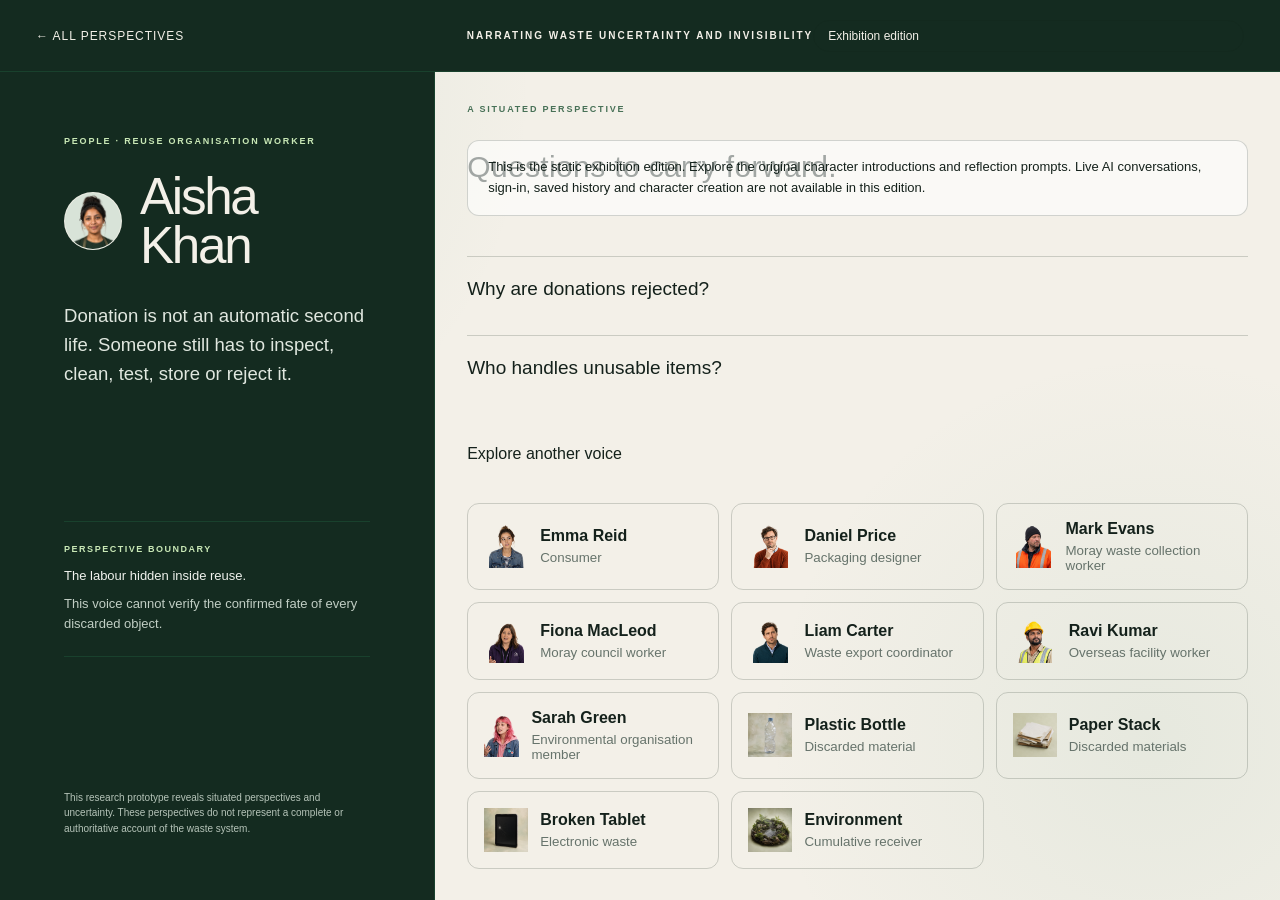
==== aisha.html @ 0b01883f "Publish static exhibition with twelve character perspectives" ====
<!doctype html><html lang="en"><head><meta charset="utf-8"><meta name="viewport" content="width=device-width,initial-scale=1"><title>Aisha Khan · Narrating Waste</title><meta name="description" content="An interaction design research project exploring hidden labour, uncertainty and responsibility in waste systems. Static exhibition edition."><link rel="icon" href="favicon.svg"><link rel="stylesheet" href="styles.css"><script src="site.js" defer></script></head><body><main class="conversation-page"><header class="conversation-nav"><a class="conversation-back" href="index.html#voices">← All perspectives</a><a class="conversation-project" href="index.html">Narrating Waste Uncertainty and Invisibility</a><span class="display-badge">Exhibition edition</span></header><div class="conversation-shell"><aside class="perspective-panel"><div><p class="conversation-kicker">People · Reuse organisation worker</p><div class="perspective-title"><span class="avatar avatar-person conversation-avatar"><img src="aisha.png" alt=""></span><h1>Aisha Khan</h1></div><p class="perspective-intro">Donation is not an automatic second life. Someone still has to inspect, clean, test, store or reject it.</p></div><div class="perspective-boundary"><span>Perspective boundary</span><p>The labour hidden inside reuse.</p><p>This voice cannot verify the confirmed fate of every discarded object.</p></div><p class="prototype-note">This research prototype reveals situated perspectives and uncertainty. These perspectives do not represent a complete or authoritative account of the waste system.</p></aside><section class="chat-workspace static-reflections" aria-labelledby="reflection-title"><p class="conversation-kicker">A situated perspective</p><h2 id="reflection-title">Questions to carry forward.</h2><p class="display-note">This is the static exhibition edition. Explore the original character introductions and reflection prompts. Live AI conversations, sign-in, saved history and character creation are not available in this edition.</p><ul class="reflection-list"><li>Why are donations rejected?</li><li>Who handles unusable items?</li></ul><h3>Explore another voice</h3><div class="static-perspectives"><a href="emma.html"><img src="emma.png" alt=""><span><strong>Emma Reid</strong><small>Consumer</small></span></a><a href="daniel.html"><img src="daniel.png" alt=""><span><strong>Daniel Price</strong><small>Packaging designer</small></span></a><a href="mark.html"><img src="mark.png" alt=""><span><strong>Mark Evans</strong><small>Moray waste collection worker</small></span></a><a href="fiona.html"><img src="fiona.png" alt=""><span><strong>Fiona MacLeod</strong><small>Moray council worker</small></span></a><a href="liam.html"><img src="liam.png" alt=""><span><strong>Liam Carter</strong><small>Waste export coordinator</small></span></a><a href="ravi.html"><img src="ravi.png" alt=""><span><strong>Ravi Kumar</strong><small>Overseas facility worker</small></span></a><a href="sarah.html"><img src="sarah.png" alt=""><span><strong>Sarah Green</strong><small>Environmental organisation member</small></span></a><a href="bottle.html"><img src="bottle.png" alt=""><span><strong>Plastic Bottle</strong><small>Discarded material</small></span></a><a href="paper.html"><img src="paper.png" alt=""><span><strong>Paper Stack</strong><small>Discarded materials</small></span></a><a href="tablet.html"><img src="tablet.png" alt=""><span><strong>Broken Tablet</strong><small>Electronic waste</small></span></a><a href="environment.html"><img src="environment.png" alt=""><span><strong>Environment</strong><small>Cumulative receiver</small></span></a></div></section></div></main></body></html>
---- styles.css ----
*{box-sizing:border-box}body,h1,h2,h3,p{margin:0}a{color:inherit;text-decoration:none}button{font:inherit}img{max-width:100%;display:block}button{cursor:pointer}h1,h2,h3{font-size:inherit;font-weight:inherit}


:root {
  --canvas: #f3f0e8;
  --ink: #14211b;
  --green: #75a88b;
  --muted: #66736b;
  --line: rgba(20, 33, 27, 0.18);
}

* { box-sizing: border-box; }

html { scroll-behavior: smooth; }

body {
  margin: 0;
  background: var(--canvas);
  color: var(--ink);
  font-family: Arial, Helvetica, sans-serif;
  -webkit-font-smoothing: antialiased;
}

button, input { font: inherit; }
button, a { -webkit-tap-highlight-color: transparent; }

.hero {
  min-height: 100svh;
  position: relative;
  overflow: hidden;
  padding: 42px 48px;
  isolation: isolate;
}

.hero-art {
  position: absolute;
  inset: 0;
  z-index: -3;
  width: 100%;
  height: 100%;
  object-fit: cover;
  object-position: center right;
  animation: art-in 1.1s cubic-bezier(.22,1,.36,1) both;
}

.hero-art-motion {
  position: absolute;
  inset: -8%;
  z-index: -2;
  display: block;
  background:
    radial-gradient(ellipse at 72% 42%, rgba(255,255,255,.34) 0%, rgba(221,239,226,.14) 13%, transparent 34%),
    linear-gradient(112deg, transparent 43%, rgba(255,255,255,.2) 51%, rgba(100,151,119,.12) 57%, transparent 67%);
  mask-image: linear-gradient(90deg, transparent 0%, transparent 42%, rgba(0,0,0,.16) 51%, #000 64%);
  -webkit-mask-image: linear-gradient(90deg, transparent 0%, transparent 42%, rgba(0,0,0,.16) 51%, #000 64%);
  mix-blend-mode: soft-light;
  opacity: .48;
  filter: blur(7px);
  transform-origin: 78% 52%;
  will-change: transform, opacity;
  animation: refracted-light 10s cubic-bezier(.45,.05,.55,.95) infinite alternate;
}

.hero::after {
  content: "";
  position: absolute;
  inset: 0;
  z-index: -1;
  background: linear-gradient(90deg, rgba(243,240,232,.98) 0%, rgba(243,240,232,.82) 38%, rgba(243,240,232,.05) 66%);
}

.site-header {
  display: flex;
  justify-content: space-between;
  align-items: flex-start;
  font-size: 11px;
  line-height: 1.3;
  font-weight: 700;
  letter-spacing: .24em;
  text-transform: uppercase;
}

.site-header a { color: inherit; text-decoration: none; }
.site-header span { text-align: right; }

.account-button {
  min-height: 40px;
  display: inline-flex;
  align-items: center;
  justify-content: center;
  gap: 10px;
  margin: -10px -12px 0 0;
  padding: 10px 12px;
  border: 1px solid rgba(20, 33, 27, .28);
  border-radius: 100px;
  background: rgba(243, 240, 232, .5);
  color: var(--ink);
  font-size: 10px;
  font-weight: 700;
  letter-spacing: .18em;
  text-transform: uppercase;
  text-decoration: none;
  cursor: pointer;
  backdrop-filter: blur(10px);
  transition: background .2s, color .2s, border-color .2s;
}

.account-button:hover,
.account-button:focus-visible {
  border-color: var(--ink);
  background: var(--ink);
  color: #f3f0e8;
  outline: none;
}

.account-signed-in {
  display: inline-flex;
  align-items: center;
  gap: 10px;
  margin-top: -4px;
  color: var(--ink);
  text-decoration: none;
}

.account-name {
  font-size: 11px;
  font-weight: 700;
  letter-spacing: .14em;
  text-transform: none;
  transition: color .2s;
}

.account-avatar {
  width: 30px;
  height: 30px;
  position: relative;
  display: block;
  border-radius: 50%;
  background: var(--ink);
  transition: background .2s, transform .2s;
}

.user-avatar {
  display: block;
  flex: 0 0 auto;
  overflow: hidden;
  border-radius: 50%;
}

.user-avatar img {
  width: 100%;
  height: 100%;
  display: block;
  border-radius: inherit;
  object-fit: cover;
  object-position: center;
}

.account-avatar.is-default::before {
  content: "";
  width: 7px;
  height: 7px;
  position: absolute;
  top: 6px;
  left: 50%;
  border-radius: 50%;
  background: #eef2eb;
  transform: translateX(-50%);
}

.account-avatar.is-default::after {
  content: "";
  width: 14px;
  height: 8px;
  position: absolute;
  bottom: 6px;
  left: 50%;
  border-radius: 8px 8px 5px 5px;
  background: #eef2eb;
  transform: translateX(-50%);
}

.account-signed-in:hover .account-name,
.account-signed-in:focus-visible .account-name { color: #2d4a3d; }

.account-signed-in:hover .account-avatar {
  background: #b9ef91;
  transform: translateY(-1px);
}

.account-signed-in:hover .account-avatar.is-default::before,
.account-signed-in:hover .account-avatar.is-default::after { background: var(--ink); }

.account-signed-in:focus-visible {
  border-radius: 2px;
  outline: 2px solid var(--green);
  outline-offset: 4px;
}

.hero-content {
  width: min(720px, 62vw);
  padding: clamp(64px, 9vh, 100px) 0 110px 28px;
}

.eyebrow {
  margin: 0 0 24px;
  color: var(--muted);
  font-size: 11px;
  font-weight: 700;
  letter-spacing: .2em;
  text-transform: uppercase;
}

h1 {
  margin: 0;
  font-size: clamp(56px, 6.5vw, 92px);
  line-height: 1.02;
  letter-spacing: .012em;
  font-weight: 500;
  animation: rise .75s .08s cubic-bezier(.22,1,.36,1) both;
}

.hero-statement {
  max-width: none;
  margin: clamp(42px, 5.5vh, 58px) 0 0;
  font-size: clamp(22px, 2vw, 28px);
  line-height: 1.22;
  font-weight: 500;
  white-space: nowrap;
  animation: rise .7s .16s both;
}

.hero-copy {
  max-width: none;
  margin: clamp(30px, 4vh, 40px) 0 0;
  color: #536058;
  font-size: 17px;
  line-height: 1.55;
  animation: rise .7s .22s both;
}

.hero-copy span {
  display: block;
  white-space: nowrap;
}

.primary-action {
  display: inline-flex;
  align-items: center;
  justify-content: space-between;
  gap: 36px;
  min-width: 215px;
  margin-top: 36px;
  padding: 17px 20px;
  border-radius: 4px;
  background: var(--ink);
  color: #f6f4ed;
  font-size: 16px;
  text-decoration: none;
  transition: transform .25s, background .25s, box-shadow .25s;
  animation: rise .7s .28s both;
}

.primary-action:hover { background: #2d4a3d; transform: translateY(-2px); box-shadow: 0 8px 22px rgba(20,33,27,.14); }
.primary-action:focus-visible { outline: 2px solid var(--green); outline-offset: 3px; }
.primary-action span { transition: transform .25s; }
.primary-action:hover span { transform: translateY(3px); }

.scroll-cue {
  position: absolute;
  left: 48px;
  bottom: 34px;
  display: flex;
  align-items: center;
  gap: 22px;
  color: var(--ink);
  font-size: 10px;
  font-weight: 700;
  letter-spacing: .24em;
  text-decoration: none;
  text-transform: uppercase;
}

.scroll-cue span { width: 1px; height: 44px; background: #748f7d; }

.voices {
  background: #12291e;
  color: #eef2eb;
}

.voice-scene {
  min-height: 108svh;
  position: relative;
  overflow: hidden;
  isolation: isolate;
  padding: 34px 48px 40px;
  border-bottom: 1px solid rgba(238,242,235,.12);
}

.voice-scene--non-human {
  background:
    radial-gradient(circle at 24% 48%, rgba(91,136,105,.13), transparent 30%),
    radial-gradient(circle at 79% 30%, rgba(167,205,137,.08), transparent 28%),
    #142b20;
}

.voice-scene--human {
  min-height: 118svh;
  background:
    linear-gradient(100deg, rgba(185,239,145,.045), transparent 33%, rgba(185,239,145,.025) 72%, transparent),
    #12281d;
}

h2 {
  margin: 0;
  max-width: 850px;
  font-size: clamp(44px, 5.8vw, 82px);
  line-height: 1;
  letter-spacing: .012em;
  font-weight: 400;
}

.voice-scene-label {
  position: sticky;
  top: 26px;
  z-index: 30;
  width: max-content;
  pointer-events: none;
}

.voice-scene-label > span {
  display: block;
  margin-bottom: 7px;
  color: #81988a;
  font-size: 9px;
  font-weight: 700;
  letter-spacing: .2em;
  text-transform: uppercase;
}

.voice-scene-label h2 {
  color: #dbe5dc;
  font-size: clamp(18px, 1.55vw, 23px);
  line-height: 1.1;
  letter-spacing: .035em;
}

.scene-instruction {
  position: absolute;
  top: 42px;
  right: 48px;
  z-index: 4;
  max-width: 330px;
  margin: 0;
  color: #7e9485;
  font-size: 11px;
  line-height: 1.45;
  letter-spacing: .05em;
  text-align: right;
}

.voice-field {
  position: absolute;
  inset: 104px 42px 72px;
}

.field-orbit,
.system-thread {
  position: absolute;
  display: block;
  pointer-events: none;
  opacity: .6;
}

.field-orbit {
  border: 1px solid rgba(167,205,137,.08);
  border-radius: 50%;
}

.field-orbit--one { width: 54vw; height: 54vw; left: 18%; top: -20%; }
.field-orbit--two { width: 34vw; height: 34vw; right: -5%; bottom: -20%; }

.floating-voice {
  --node-scale: 1;
  position: absolute;
  z-index: 5;
  display: block;
  color: inherit;
  text-decoration: none;
  opacity: 0;
  transform: translate(calc(-50% + var(--entry-x, 0px)), calc(-50% + var(--entry-y, 22px))) scale(calc(var(--node-scale) * .92));
  transition: opacity .75s ease, transform .85s cubic-bezier(.2,.75,.25,1), filter .3s ease;
}

.scene-visible .floating-voice {
  opacity: 1;
  transform: translate(-50%, -50%) scale(var(--node-scale));
}

.floating-voice:hover,
.floating-voice:focus-visible {
  z-index: 24;
  outline: none;
  transform: translate(-50%, -50%) scale(calc(var(--node-scale) * 1.055));
}

.voice-field:has(.floating-voice:hover) .floating-voice:not(:hover),
.voice-field:has(.floating-voice:focus-visible) .floating-voice:not(:focus-visible) {
  opacity: .24;
  filter: grayscale(.35);
}

.voice-portrait {
  width: 100%;
  height: 100%;
  display: grid;
  place-items: center;
  animation: gentle-float 6.8s ease-in-out var(--float-delay, 0s) infinite alternate;
  filter: drop-shadow(0 18px 22px rgba(0,0,0,.2));
  transform-origin: center;
}

.floating-voice:hover .voice-portrait,
.floating-voice:focus-visible .voice-portrait { animation-play-state: paused; }

.voice-portrait img {
  width: 100%;
  height: 100%;
  display: block;
  object-fit: contain;
}

.floating-voice--non-human .voice-portrait {
  overflow: hidden;
  border: 1px solid rgba(217, 232, 218, .32);
  border-radius: 50%;
  background: #dfe1d3;
  box-shadow: 0 20px 42px rgba(0, 0, 0, .25), inset 0 0 0 1px rgba(255, 255, 255, .08);
  filter: none;
}

.floating-voice--non-human .voice-portrait img { object-fit: cover; }

.voice-placeholder {
  width: 84px;
  height: 84px;
  display: grid;
  place-items: center;
  border: 1px dashed rgba(185,239,145,.45);
  border-radius: 50%;
  color: #b9ef91;
  font-size: 38px;
}

.voice-detail {
  position: absolute;
  left: 58%;
  top: calc(100% - 12px);
  z-index: 3;
  width: min(310px, 29vw);
  padding: 17px 18px 16px;
  background: linear-gradient(135deg, rgba(12,29,20,.94), rgba(23,49,34,.86));
  box-shadow: 0 18px 45px rgba(0,0,0,.22);
  backdrop-filter: blur(12px);
  opacity: 0;
  visibility: hidden;
  transform: translateY(8px);
  transition: opacity .22s ease, transform .22s ease, visibility .22s;
  pointer-events: none;
}

.floating-voice:hover .voice-detail,
.floating-voice:focus-visible .voice-detail {
  opacity: 1;
  visibility: visible;
  transform: none;
}

.voice-role {
  display: block;
  margin-bottom: 7px;
  color: #8ca091;
  font-size: 8px;
  font-weight: 700;
  letter-spacing: .14em;
  text-transform: uppercase;
}

.voice-detail strong {
  display: block;
  color: #eff4ed;
  font-size: 20px;
  font-weight: 450;
  letter-spacing: -.015em;
}

.voice-intro {
  display: block;
  margin-top: 10px;
  color: #b8c5bb;
  font-size: 12px;
  line-height: 1.5;
}

.voice-avatar-note {
  display: block;
  margin-top: 8px;
  color: #9caf9f;
  font-size: 8px;
  letter-spacing: .1em;
  text-transform: uppercase;
}

.voice-action {
  display: flex;
  justify-content: space-between;
  gap: 14px;
  margin-top: 14px;
  padding-top: 11px;
  border-top: 1px solid rgba(238,242,235,.14);
  color: #dfffc8;
  font-size: 10px;
  letter-spacing: .035em;
}

.voice-action b { font-weight: 400; }

.floating-voice--non-human { --entry-y: 34px; }
.voice-bottle { left: 16%; top: 39%; width: 190px; height: 190px; --node-scale: 1.03; }
.voice-paper { left: 43%; top: 27%; width: 210px; height: 210px; --node-scale: 1.04; }
.voice-tablet { left: 67%; top: 61%; width: 200px; height: 200px; }
.voice-environment { left: 84%; top: 28%; width: 230px; height: 230px; --node-scale: 1.04; }
.voice-environment .voice-detail,
.voice-ravi .voice-detail,
.voice-sarah .voice-detail { left: auto; right: 62%; }

.floating-voice--custom {
  left: var(--custom-x);
  top: var(--custom-y);
  width: 138px;
  height: 138px;
  --node-scale: var(--custom-scale, .85);
}

.floating-voice--custom .voice-portrait {
  overflow: hidden;
  border-radius: 50%;
}

.floating-voice--custom .voice-portrait img { object-fit: cover; }

.create-voice-orbit {
  position: absolute;
  left: 29%;
  top: 72%;
  z-index: 6;
  width: 146px;
  height: 146px;
  display: flex;
  flex-direction: column;
  align-items: center;
  justify-content: center;
  gap: 12px;
  padding: 14px;
  border: 1px dashed rgba(185,239,145,.48);
  border-radius: 50%;
  background: rgba(18,43,31,.42);
  color: #c9dbc9;
  font: inherit;
  cursor: pointer;
  transform: translate(-50%, -50%);
  transition: background .25s ease, border-color .25s ease, color .25s ease, transform .25s ease;
  animation: create-breathe 3.6s ease-in-out infinite;
}

.create-voice-orbit:hover,
.create-voice-orbit:focus-visible {
  border-color: #b9ef91;
  background: rgba(185,239,145,.12);
  color: #efffe4;
  outline: none;
  transform: translate(-50%, -50%) scale(1.04);
}

.create-voice-plus { font-size: 36px; font-weight: 250; line-height: .7; }
.create-voice-orbit span:last-child { max-width: 85px; font-size: 10px; line-height: 1.35; letter-spacing: .06em; text-align: center; }

.scene-next {
  position: absolute;
  right: 48px;
  bottom: 32px;
  z-index: 12;
  display: flex;
  align-items: center;
  gap: 18px;
  color: #8ea394;
  font-size: 9px;
  letter-spacing: .13em;
  text-decoration: none;
  text-transform: uppercase;
}

.scene-next span { color: #b9ef91; font-size: 16px; }

.system-range {
  position: absolute;
  left: 48px;
  right: 48px;
  bottom: 30px;
  z-index: 2;
  display: grid;
  grid-template-columns: repeat(3, 1fr);
  color: #6f8376;
  font-size: 8px;
  letter-spacing: .15em;
  text-transform: uppercase;
}

.system-range span:nth-child(2) { text-align: center; }
.system-range span:last-child { text-align: right; }

.system-thread {
  height: 1px;
  transform-origin: left center;
  background: linear-gradient(90deg, transparent, rgba(185,239,145,.15), rgba(185,239,145,.03));
}

.system-thread--one { left: 8%; top: 49%; width: 82%; transform: rotate(7deg); }
.system-thread--two { left: 18%; top: 70%; width: 71%; transform: rotate(-18deg); opacity: .34; }

.floating-voice--human { --entry-x: -28px; }
.voice-emma { left: 10%; top: 37%; width: 126px; height: 126px; --node-scale: 1.02; }
.voice-aisha { left: 25%; top: 72%; width: 122px; height: 122px; --entry-x: -18px; }
.voice-daniel { left: 36%; top: 27%; width: 128px; height: 128px; --entry-x: -12px; }
.voice-mark { left: 48%; top: 65%; width: 132px; height: 132px; --entry-x: 0px; --node-scale: 1.04; }
.voice-fiona { left: 60%; top: 35%; width: 126px; height: 126px; --entry-x: 12px; }
.voice-liam { left: 73%; top: 69%; width: 124px; height: 124px; --entry-x: 20px; }
.voice-ravi { left: 88%; top: 46%; width: 134px; height: 134px; --entry-x: 30px; --node-scale: 1.05; }
.voice-sarah { left: 84%; top: 13%; width: 116px; height: 116px; --entry-x: 34px; --node-scale: .9; }

.floating-voice--human .voice-portrait {
  overflow: hidden;
  border: 1px solid rgba(217, 232, 218, .32);
  border-radius: 50%;
  background: #d8e3d8;
  box-shadow: 0 16px 34px rgba(0, 0, 0, .24), inset 0 0 0 1px rgba(255, 255, 255, .07);
  filter: none;
  animation: none;
}

.human-voice-figure {
  width: 100%;
  display: flex;
  flex-direction: column;
  align-items: center;
  gap: 9px;
  animation: gentle-float 6.8s ease-in-out var(--float-delay, 0s) infinite alternate;
}

.floating-voice--human:hover .human-voice-figure,
.floating-voice--human:focus-visible .human-voice-figure {
  animation-play-state: paused;
}

.human-role-bubble {
  width: max-content;
  max-width: 176px;
  padding: 6px 11px 7px;
  border: 1px solid rgba(185, 239, 145, .24);
  border-radius: 14px;
  background: rgba(28, 59, 42, .92);
  box-shadow: 0 7px 18px rgba(0, 0, 0, .18);
  color: #dfffc8;
  font-size: 9px;
  font-weight: 650;
  line-height: 1.25;
  letter-spacing: .055em;
  text-align: center;
  text-transform: uppercase;
  backdrop-filter: blur(8px);
  transition: opacity .18s ease;
}

.floating-voice--human:hover .human-role-bubble,
.floating-voice--human:focus-visible .human-role-bubble {
  opacity: 0;
}

.floating-voice--human .voice-detail {
  top: calc(100% + 34px);
}

.floating-voice--human .voice-portrait img {
  object-fit: cover;
  object-position: center 18%;
}

.avatar {
  flex: 0 0 auto;
  width: 42px;
  height: 42px;
  display: grid;
  place-items: center;
  overflow: hidden;
  border: 1px solid rgba(238,242,235,.28);
  border-radius: 50%;
  background: #d8e3d8;
}

.avatar img {
  width: 100%;
  height: 100%;
  display: block;
  object-fit: cover;
}

.avatar-person img { object-position: center 18%; }
.avatar-object img { object-fit: contain; padding: 3px; mix-blend-mode: multiply; }
.avatar-placeholder { color: #42634d; font-size: 23px; }
.avatar-placeholder > span { transform: translateY(-1px); }

.local-stories {
  padding: 92px 48px 110px;
  background: #142b20;
  color: #eef2eb;
  border-top: 1px solid rgba(238,242,235,.2);
}

.local-stories-heading {
  display: grid;
  grid-template-columns: minmax(0, 1fr);
  gap: 80px;
  align-items: end;
  margin-bottom: 42px;
}

.local-stories .eyebrow { color: #9eb4a4; }

.local-stories h2 {
  max-width: none;
  font-size: clamp(40px, 4.8vw, 68px);
  letter-spacing: .018em;
  white-space: nowrap;
}

.local-stories-heading > p {
  max-width: 390px;
  margin: 0 0 5px;
  color: #aebbb1;
  font-size: 15px;
  line-height: 1.55;
  text-align: right;
}

.story-grid {
  display: grid;
  grid-template-columns: repeat(3, minmax(0, 1fr));
  gap: 36px 18px;
}

.story-card {
  min-width: 0;
  color: inherit;
  text-decoration: none;
}

.story-image {
  aspect-ratio: 16 / 9;
  display: block;
  overflow: hidden;
  background: #dfe7dd;
}

.story-image img {
  width: 100%;
  height: 100%;
  display: block;
  object-fit: cover;
  filter: saturate(.78) contrast(.96);
  transition: transform .55s cubic-bezier(.22,1,.36,1), filter .3s;
}

.story-card strong {
  display: block;
  max-width: 36ch;
  margin-top: 16px;
  color: #e4ebe5;
  font-size: 17px;
  line-height: 1.35;
  font-weight: 400;
  transition: color .2s;
}

.story-card:hover .story-image img,
.story-card:focus-visible .story-image img {
  transform: scale(1.035);
  filter: saturate(.95) contrast(1);
}

.story-card:hover strong,
.story-card:focus-visible strong { color: #b9ef91; }
.story-card:focus-visible { outline: 1px solid #eef2eb; outline-offset: 6px; }

footer {
  display: flex;
  justify-content: space-between;
  padding: 32px 48px;
  background: #0b1a13;
  color: #7f9285;
  font-size: 10px;
  letter-spacing: .16em;
  text-transform: uppercase;
}

.login-overlay {
  position: fixed;
  inset: 0;
  z-index: 50;
  display: grid;
  place-items: center;
  padding: 24px;
  background: rgba(5, 14, 10, .64);
  backdrop-filter: blur(14px);
  animation: overlay-in .22s ease-out both;
}

.login-panel {
  width: min(520px, 100%);
  position: relative;
  padding: 54px;
  border: 1px solid rgba(221, 239, 223, .17);
  border-radius: 8px;
  background:
    radial-gradient(circle at 90% 0%, rgba(107, 171, 120, .16), transparent 36%),
    #0b1a13;
  color: #eef2eb;
  box-shadow: 0 30px 90px rgba(0, 0, 0, .32);
  animation: panel-in .35s cubic-bezier(.22,1,.36,1) both;
}

.login-close {
  width: 36px;
  height: 36px;
  position: absolute;
  top: 18px;
  right: 18px;
  border: 1px solid rgba(238, 242, 235, .18);
  border-radius: 50%;
  background: transparent;
  color: #aebbb1;
  font-size: 21px;
  line-height: 1;
  cursor: pointer;
}

.login-close:hover { border-color: #b9ef91; color: #b9ef91; }
.login-kicker, .profile-kicker, .profile-label {
  margin: 0;
  color: #8fa497;
  font-size: 9px;
  font-weight: 700;
  letter-spacing: .19em;
  text-transform: uppercase;
}

.login-panel h2 {
  margin: 22px 0 0;
  font-size: clamp(38px, 5vw, 58px);
  line-height: .98;
  letter-spacing: -.035em;
}

.login-copy {
  margin: 24px 0 30px;
  color: #b2c0b6;
  font-size: 15px;
  line-height: 1.6;
}

.chatgpt-login {
  min-height: 58px;
  display: grid;
  grid-template-columns: auto 1fr auto;
  align-items: center;
  gap: 16px;
  padding: 0 18px;
  border-radius: 4px;
  background: #b9ef91;
  color: #102016;
  font-size: 13px;
  font-weight: 700;
  text-decoration: none;
  transition: background .2s, transform .2s;
}

.chatgpt-login:hover { background: #d2f7b7; transform: translateY(-2px); }
.chatgpt-mark { font-size: 18px; }
.login-note { margin: 16px 0 0; color: #6f8375; font-size: 10px; line-height: 1.5; }

.character-create-overlay {
  position: fixed;
  inset: 0;
  z-index: 60;
  display: grid;
  place-items: center;
  padding: 24px;
  background: rgba(5, 14, 10, .7);
  backdrop-filter: blur(14px);
  animation: overlay-in .22s ease-out both;
}

.character-create-panel {
  width: min(590px, 100%);
  max-height: calc(100svh - 48px);
  position: relative;
  overflow-y: auto;
  padding: 52px;
  border: 1px solid rgba(221, 239, 223, .17);
  border-radius: 8px;
  background: #11251b;
  color: #eef2eb;
  box-shadow: 0 30px 90px rgba(0, 0, 0, .36);
  animation: panel-in .35s cubic-bezier(.22,1,.36,1) both;
}

.character-create-form h2,
.character-created-state h2 {
  margin: 20px 0 0;
  font-size: clamp(38px, 5vw, 56px);
  line-height: .98;
  letter-spacing: -.035em;
}

.character-create-copy {
  max-width: 470px;
  margin: 22px 0 30px;
  color: #aebbb1;
  font-size: 14px;
  line-height: 1.55;
}

.character-create-form label {
  display: block;
  margin: 18px 0 8px;
  color: #8fa497;
  font-size: 9px;
  font-weight: 700;
  letter-spacing: .15em;
  text-transform: uppercase;
}

.character-create-form input,
.character-create-form textarea {
  width: 100%;
  border: 1px solid rgba(218, 244, 218, .18);
  border-radius: 3px;
  outline: none;
  background: #162d22;
  color: #edf3ee;
  font: inherit;
  transition: border-color .2s, box-shadow .2s;
}

.character-create-form input { height: 52px; padding: 0 15px; }
.character-create-form textarea { min-height: 128px; padding: 14px 15px; resize: vertical; line-height: 1.5; }
.character-create-form input::placeholder,
.character-create-form textarea::placeholder { color: #617568; }
.character-create-form input:focus,
.character-create-form textarea:focus {
  border-color: rgba(185, 239, 145, .7);
  box-shadow: 0 0 0 3px rgba(185, 239, 145, .06);
}

.character-create-meta {
  display: flex;
  justify-content: space-between;
  gap: 20px;
  margin-top: 8px;
  color: #65796b;
  font-size: 9px;
  letter-spacing: .08em;
  text-transform: uppercase;
}

.character-create-error,
.character-create-warning,
.character-create-progress {
  margin: 14px 0 0;
  font-size: 11px;
  line-height: 1.45;
}
.character-create-error { color: #ffb1a8; }
.character-create-warning { color: #e8c891; }
.character-create-progress { color: #83988a; }

.character-create-submit {
  width: 100%;
  min-height: 56px;
  display: flex;
  align-items: center;
  justify-content: space-between;
  margin-top: 24px;
  padding: 0 18px;
  border: 0;
  border-radius: 3px;
  background: #b9ef91;
  color: #102016;
  font-size: 12px;
  font-weight: 700;
  cursor: pointer;
}
.character-create-submit:disabled { background: #607466; color: #263b2d; cursor: wait; }

.character-created-heading { display: flex; align-items: center; gap: 18px; margin-top: 28px; }
.character-created-heading h2 { margin-top: 0; }
.character-created-heading p { margin: 8px 0 0; color: #8fa497; font-size: 10px; letter-spacing: .12em; text-transform: uppercase; }
.character-created-avatar { width: 76px; height: 76px; }
.character-created-intro { margin: 28px 0 0; color: #b8c5bb; font-size: 16px; line-height: 1.58; }
.character-created-actions { display: flex; gap: 10px; margin-top: 28px; }
.character-created-actions button,
.character-created-actions a {
  min-height: 48px;
  display: inline-flex;
  align-items: center;
  justify-content: center;
  gap: 16px;
  padding: 0 16px;
  border: 1px solid rgba(185, 239, 145, .45);
  border-radius: 3px;
  background: transparent;
  color: #dbe6dd;
  font-size: 11px;
  font-weight: 700;
  text-decoration: none;
  cursor: pointer;
}
.character-created-actions a { flex: 1; border-color: #b9ef91; background: #b9ef91; color: #102016; }
.character-created-actions button:disabled { opacity: .6; cursor: wait; }

.profile-page {
  --profile-bg: #0c1c14;
  --profile-panel: #142a1f;
  --profile-line: rgba(218, 244, 218, .14);
  --profile-text: #e8f1e9;
  --profile-muted: #8a9e90;
  --profile-accent: #b9ef91;
  min-height: 100svh;
  background:
    radial-gradient(circle at 85% 4%, rgba(82, 139, 96, .15), transparent 25%),
    var(--profile-bg);
  color: var(--profile-text);
}

.profile-nav {
  height: 72px;
  display: flex;
  align-items: center;
  justify-content: space-between;
  padding: 0 42px;
  border-bottom: 1px solid var(--profile-line);
}

.profile-nav a { color: inherit; text-decoration: none; }
.profile-wordmark { font-size: 10px; font-weight: 700; letter-spacing: .2em; text-transform: uppercase; }
.profile-nav-link { color: #b7c5bb !important; font-size: 10px; letter-spacing: .13em; text-transform: uppercase; }

.profile-hero {
  padding: 76px 6vw 66px;
  border-bottom: 0;
  background: var(--profile-line);
}

.profile-title-row {
  display: flex;
  align-items: end;
  justify-content: space-between;
  gap: 40px;
  margin-top: 24px;
}

.profile-title-row h1 {
  margin: 0;
  font-size: clamp(52px, 6.6vw, 96px);
  line-height: .93;
  letter-spacing: -.045em;
  animation: none;
}

.profile-count {
  display: flex;
  align-items: center;
  gap: 16px;
  padding-bottom: 8px;
}

.profile-count strong { color: var(--profile-accent); font-size: 38px; font-weight: 400; }
.profile-count span { color: var(--profile-muted); font-size: 9px; line-height: 1.4; letter-spacing: .12em; text-transform: uppercase; }

.profile-layout {
  display: grid;
  grid-template-columns: minmax(280px, 360px) minmax(0, 1fr);
  gap: 1px;
  padding: 0 6vw 100px;
  background: var(--profile-line);
}

.profile-card,
.history-section { background: var(--profile-bg); }

.profile-card {
  min-height: 540px;
  padding: 54px 42px;
}

.avatar-editor { margin-bottom: 36px; }

.avatar-editor-image {
  width: fit-content;
  position: relative;
}

.profile-avatar {
  width: 80px;
  height: 80px;
  min-width: 80px;
  min-height: 80px;
  max-width: 80px;
  max-height: 80px;
  aspect-ratio: 1;
  position: relative;
  margin-bottom: 0;
  border-radius: 50%;
  background: var(--profile-accent);
}

.profile-avatar.is-default::before {
  content: "";
  width: 17px;
  height: 17px;
  position: absolute;
  top: 15px;
  left: 50%;
  border-radius: 50%;
  background: #102016;
  transform: translateX(-50%);
}

.profile-avatar.is-default::after {
  content: "";
  width: 34px;
  height: 20px;
  position: absolute;
  bottom: 14px;
  left: 50%;
  border-radius: 20px 20px 11px 11px;
  background: #102016;
  transform: translateX(-50%);
}

.avatar-edit-button {
  width: 26px;
  height: 26px;
  position: absolute;
  right: -4px;
  bottom: -3px;
  display: grid;
  place-items: center;
  padding: 0;
  border: 2px solid var(--profile-bg);
  border-radius: 50%;
  background: #f1f6ef;
  color: #102016;
  font-size: 14px;
  line-height: 1;
  cursor: pointer;
  transition: transform .2s, background .2s;
}

.avatar-edit-button:hover { background: var(--profile-accent); transform: translateY(-1px); }
.avatar-edit-button:focus-visible { outline: 2px solid var(--profile-accent); outline-offset: 3px; }
.avatar-file-input { position: absolute; width: 1px; height: 1px; overflow: hidden; opacity: 0; pointer-events: none; }

.avatar-save-row { display: flex; gap: 8px; margin-top: 16px; }
.avatar-save-row button {
  min-height: 34px;
  padding: 0 13px;
  border: 1px solid var(--profile-accent);
  border-radius: 3px;
  background: var(--profile-accent);
  color: #102016;
  font-size: 10px;
  font-weight: 700;
  cursor: pointer;
}
.avatar-save-row button:disabled { cursor: wait; opacity: .65; }
.avatar-save-row .avatar-cancel-button { border-color: var(--profile-line); background: transparent; color: #c9d5cc; }
.avatar-status, .avatar-error { margin: 12px 0 0; font-size: 11px; line-height: 1.4; }
.avatar-status { color: var(--profile-accent); }
.avatar-error { color: #ffb1a8; }

.profile-card h2 {
  margin: 14px 0 32px;
  font-size: 31px;
  line-height: 1.08;
  letter-spacing: -.035em;
}

.profile-card dl { margin: 0; }
.profile-card dl > div { padding: 17px 0; border-top: 1px solid var(--profile-line); }
.profile-card dt { margin-bottom: 7px; color: var(--profile-muted); font-size: 9px; letter-spacing: .14em; text-transform: uppercase; }
.profile-card dd { margin: 0; overflow-wrap: anywhere; color: #c9d5cc; font-size: 13px; line-height: 1.45; }
.profile-signout { display: inline-block; margin-top: 34px; color: #93a99a; font-size: 11px; letter-spacing: .1em; text-transform: uppercase; }

.history-section { min-width: 0; padding: 54px 5vw 0; }
.history-heading { display: flex; align-items: end; justify-content: space-between; gap: 30px; padding: 0 0 31px; border-bottom: 1px solid var(--profile-line); }
.history-heading h2 { margin: 12px 0 0; font-size: clamp(30px, 3.4vw, 48px); line-height: 1; letter-spacing: -.035em; }
.history-heading > a { padding: 0 4px 4px; color: var(--profile-accent); font-size: 11px; text-decoration: none; }
.history-heading > a span { margin-left: 8px; }

.history-empty {
  min-height: 380px;
  display: flex;
  flex-direction: column;
  justify-content: center;
  align-items: flex-start;
  padding: 50px 0;
}

.history-empty > span { color: #4c6354; font-size: 10px; letter-spacing: .18em; }
.history-empty h3 { margin: 18px 0 12px; font-size: 29px; font-weight: 400; }
.history-empty p { max-width: 470px; margin: 0; color: var(--profile-muted); font-size: 14px; line-height: 1.55; }
.history-empty a { margin-top: 26px; color: var(--profile-accent); font-size: 12px; text-decoration: none; }

.history-list { border-bottom: 1px solid var(--profile-line); }
.history-item { border-bottom: 1px solid var(--profile-line); }
.history-item:last-child { border-bottom: 0; }
.history-item summary {
  display: grid;
  grid-template-columns: auto minmax(0, 1fr) auto;
  align-items: center;
  gap: 20px;
  padding: 25px 5px;
  list-style: none;
  cursor: pointer;
}
.history-item summary::-webkit-details-marker { display: none; }
.history-item summary:hover .history-toggle { border-color: var(--profile-accent); color: var(--profile-accent); }
.history-avatar { width: 48px; height: 48px; color: #102016; font-size: 13px; }
.history-summary-copy { min-width: 0; display: flex; flex-direction: column; }
.history-meta { color: #637b6b; font-size: 8px; letter-spacing: .13em; text-transform: uppercase; }
.history-meta i { margin: 0 7px; font-style: normal; }
.history-summary-copy strong { margin: 7px 0 5px; font-size: 18px; font-weight: 500; }
.history-summary-copy > span:last-child { overflow: hidden; color: var(--profile-muted); font-size: 12px; text-overflow: ellipsis; white-space: nowrap; }
.history-toggle { width: 30px; height: 30px; display: grid; place-items: center; border: 1px solid var(--profile-line); border-radius: 50%; color: #728779; transition: transform .2s; }
.history-item[open] .history-toggle { transform: rotate(45deg); }

.history-transcript { padding: 0 0 34px 68px; }
.history-message { width: min(620px, 92%); margin: 0 0 17px; }
.history-message.user { margin-left: auto; }
.history-message > span { display: block; margin-bottom: 6px; color: #708577; font-size: 8px; letter-spacing: .13em; text-transform: uppercase; }
.history-message p { margin: 0; padding: 14px 16px; border: 1px solid var(--profile-line); border-radius: 3px 14px 14px 14px; background: var(--profile-panel); color: #c6d3c9; font-size: 13px; line-height: 1.55; }
.history-message.user p { border-radius: 14px 3px 14px 14px; background: #244633; color: #edf5ee; }
.history-transcript > a { display: inline-block; margin-top: 12px; color: var(--profile-accent); font-size: 11px; text-decoration: none; }

.conversation-page {
  --chat-bg: #f3f0e8;
  --chat-panel: #e8ecdf;
  --chat-panel-soft: #142b20;
  --chat-line: rgba(29, 76, 52, .68);
  --chat-muted: #66736b;
  --chat-text: #14211b;
  --chat-accent: #487157;
  min-height: 100svh;
  overflow: hidden;
  background:
    radial-gradient(circle at 8% 10%, rgba(117, 168, 139, .16), transparent 30%),
    radial-gradient(circle at 90% 82%, rgba(117, 168, 139, .1), transparent 28%),
    var(--chat-bg);
  color: var(--chat-text);
}

.conversation-nav {
  height: 72px;
  display: grid;
  grid-template-columns: 1fr auto 1fr;
  align-items: center;
  padding: 0 36px;
  border-bottom: 1.5px solid var(--chat-line);
  background: #142b20;
  color: #f3f0e8;
  backdrop-filter: blur(18px);
}

.conversation-nav a {
  color: inherit;
  text-decoration: none;
}

.conversation-back {
  display: flex;
  align-items: center;
  gap: 14px;
  width: max-content;
  color: #f3f0e8 !important;
  font-size: 12px;
  letter-spacing: .08em;
  text-transform: uppercase;
}

.conversation-back span {
  color: #c9e8b6;
  font-size: 18px;
  transition: transform .2s;
}

.conversation-back:hover span { transform: translateX(-4px); }

.conversation-project {
  font-size: 10px;
  font-weight: 700;
  letter-spacing: .2em;
  text-transform: uppercase;
}

.conversation-status {
  justify-self: end;
  display: flex;
  align-items: center;
  gap: 9px;
  color: #d2ddd3;
  font-size: 9px;
  font-weight: 700;
  letter-spacing: .16em;
  text-transform: uppercase;
}

.conversation-status i {
  width: 6px;
  height: 6px;
  border-radius: 50%;
  background: #b9ef91;
  box-shadow: 0 0 12px rgba(185, 239, 145, .45);
}

.conversation-voices-button {
  min-height: 38px;
  justify-self: end;
  display: inline-flex;
  align-items: center;
  gap: 18px;
  padding: 0 15px;
  border: 1.5px solid var(--chat-line);
  border-radius: 3px;
  background: var(--chat-panel);
  color: var(--chat-text);
  font-size: 9px;
  font-weight: 700;
  letter-spacing: .15em;
  text-transform: uppercase;
  cursor: pointer;
  transition: background .2s, transform .2s;
}

.conversation-voices-button:hover { background: #f3f0e8; transform: translateY(-1px); }
.conversation-voices-button:focus-visible { outline: 2px solid #c9e8b6; outline-offset: 3px; }
.conversation-voices-button span { font-size: 13px; transition: transform .2s; }
.conversation-voices-button:hover span { transform: translate(2px, -2px); }

.other-voices-scrim {
  position: fixed;
  inset: 0;
  z-index: 40;
  border: 0;
  background: rgba(7, 22, 15, .52);
  opacity: 0;
  pointer-events: none;
  cursor: default;
  transition: opacity .32s ease;
}

.other-voices-scrim.is-open { opacity: 1; pointer-events: auto; }

.other-voices-drawer {
  width: min(430px, 100vw);
  height: 100dvh;
  position: fixed;
  top: 0;
  right: 0;
  z-index: 41;
  display: flex;
  flex-direction: column;
  border-left: 1.5px solid var(--chat-line);
  background: var(--chat-panel);
  color: var(--chat-text);
  box-shadow: -24px 0 70px rgba(7, 22, 15, .18);
  transform: translateX(102%);
  pointer-events: none;
  visibility: hidden;
  transition: transform .38s cubic-bezier(.22, 1, .36, 1), visibility 0s linear .38s;
}

.other-voices-drawer.is-open {
  transform: translateX(0);
  pointer-events: auto;
  visibility: visible;
  transition-delay: 0s;
}

.other-voices-heading {
  display: flex;
  align-items: flex-start;
  justify-content: space-between;
  gap: 28px;
  padding: 34px 30px 28px;
  border-bottom: 1.5px solid var(--chat-line);
}

.other-voices-heading span {
  display: block;
  margin-bottom: 10px;
  color: var(--chat-accent);
  font-size: 9px;
  font-weight: 700;
  letter-spacing: .17em;
  text-transform: uppercase;
}

.other-voices-heading h2 { margin: 0; font-size: 38px; line-height: 1; font-weight: 400; letter-spacing: -.035em; }
.other-voices-heading button {
  width: 38px;
  height: 38px;
  flex: 0 0 auto;
  border: 1.5px solid var(--chat-line);
  border-radius: 50%;
  background: transparent;
  color: var(--chat-text);
  font-size: 24px;
  line-height: 1;
  cursor: pointer;
  transition: background .2s, color .2s;
}
.other-voices-heading button:hover { background: #142b20; color: #f3f0e8; }
.other-voices-heading button:focus-visible { outline: 2px solid var(--chat-accent); outline-offset: 3px; }

.other-voices-list { min-height: 0; overflow-y: auto; padding: 0 30px 30px; }
.other-voices-list a {
  min-height: 82px;
  display: grid;
  grid-template-columns: auto minmax(0, 1fr) auto;
  align-items: center;
  gap: 15px;
  border-bottom: 1.5px solid var(--chat-line);
  color: var(--chat-text);
  text-decoration: none;
  transition: padding .2s, background .2s;
}
.other-voices-list a:hover { padding: 0 10px; background: rgba(255, 255, 255, .28); }
.other-voice-avatar { width: 46px; height: 46px; border-width: 1.5px; border-color: var(--chat-line); }
.other-voices-list a > span { min-width: 0; display: grid; gap: 5px; }
.other-voices-list strong { overflow: hidden; font-size: 15px; font-weight: 500; text-overflow: ellipsis; white-space: nowrap; }
.other-voices-list small { overflow: hidden; color: var(--chat-muted); font-size: 10px; letter-spacing: .08em; text-overflow: ellipsis; text-transform: uppercase; white-space: nowrap; }
.other-voices-list i { color: var(--chat-accent); font-size: 16px; font-style: normal; transition: transform .2s; }
.other-voices-list a:hover i { transform: translateX(4px); }

.conversation-shell {
  min-height: calc(100svh - 72px);
  display: grid;
  grid-template-columns: minmax(330px, 34vw) minmax(0, 1fr);
}

.perspective-panel {
  min-width: 0;
  display: flex;
  flex-direction: column;
  justify-content: space-between;
  gap: 38px;
  padding: clamp(44px, 5vw, 72px);
  border-right: 1.5px solid var(--chat-line);
  background: #142b20;
  color: #f3f0e8;
}

.conversation-kicker {
  margin: 0 0 26px;
  color: var(--chat-accent);
  font-size: 9px;
  font-weight: 700;
  letter-spacing: .2em;
  text-transform: uppercase;
}

.perspective-title {
  display: flex;
  align-items: center;
  gap: 18px;
}

.conversation-avatar {
  width: 58px;
  height: 58px;
  border-width: 1.5px;
  border-color: rgba(243, 240, 232, .72);
}

.perspective-title h1 {
  margin: 0;
  font-size: clamp(38px, 4vw, 62px);
  line-height: .96;
  letter-spacing: -.045em;
  font-weight: 400;
  animation: none;
}

.perspective-intro {
  max-width: 530px;
  margin: 32px 0 0;
  color: #e0e7df;
  font-size: clamp(17px, 1.45vw, 21px);
  line-height: 1.55;
}

.perspective-boundary {
  max-width: 520px;
  padding: 22px 0;
  border-top: 1.5px solid var(--chat-line);
  border-bottom: 1.5px solid var(--chat-line);
}

.perspective-panel .conversation-kicker,
.perspective-panel .perspective-boundary span { color: #c9e8b6; }

.perspective-boundary span,
.conversation-form label,
.conversation-suggestions > span {
  display: block;
  margin-bottom: 12px;
  color: var(--chat-muted);
  font-size: 9px;
  font-weight: 700;
  letter-spacing: .17em;
  text-transform: uppercase;
}

.perspective-boundary p {
  margin: 0;
  color: #f0f2ed;
  font-size: 13px;
  line-height: 1.55;
}

.perspective-boundary p + p {
  margin-top: 8px;
  color: #c1cec4;
}

.prototype-note {
  max-width: 500px;
  margin: 0;
  color: #b6c4b9;
  font-size: 10px;
  line-height: 1.55;
}

.chat-workspace {
  min-width: 0;
  height: calc(100svh - 72px);
  display: grid;
  grid-template-rows: auto minmax(0, 1fr) auto auto;
  padding: 38px clamp(32px, 5vw, 76px) 34px;
}

.chat-heading {
  display: flex;
  align-items: end;
  justify-content: space-between;
  padding-bottom: 26px;
  border-bottom: 1.5px solid var(--chat-line);
}

.chat-heading .conversation-kicker { margin-bottom: 10px; }

.chat-heading h2 {
  margin: 0;
  font-size: clamp(30px, 3vw, 46px);
  line-height: 1;
  letter-spacing: -.035em;
  font-weight: 400;
}

.chat-heading > span {
  color: var(--chat-muted);
  font-size: 9px;
  letter-spacing: .14em;
  text-transform: uppercase;
}

.conversation-messages {
  min-height: 0;
  overflow-y: auto;
  padding: 34px 4px 18px;
  scrollbar-color: #9aab9d transparent;
}

.conversation-message {
  width: min(680px, 82%);
  margin-bottom: 26px;
  animation: rise .4s cubic-bezier(.22,1,.36,1) both;
}

.conversation-message.user { margin-left: auto; }

.conversation-author {
  display: flex;
  align-items: center;
  gap: 8px;
  margin-bottom: 8px;
  color: var(--chat-muted);
  font-size: 9px;
  font-weight: 700;
  letter-spacing: .13em;
  text-transform: uppercase;
}

.avatar-message {
  width: 22px;
  height: 22px;
  border-width: 1.5px;
  border-color: var(--chat-line);
}

.avatar-message.avatar-object img { padding: 1px; }

.conversation-message p {
  margin: 0;
  padding: 18px 20px;
  border: 1.5px solid var(--chat-line);
  border-radius: 3px 18px 18px 18px;
  background: var(--chat-panel-soft);
  color: #f3f0e8;
  font-size: 15px;
  line-height: 1.6;
}

.conversation-message.user p {
  border-color: var(--chat-line);
  border-radius: 18px 3px 18px 18px;
  background: #142b20;
  color: #f7f4ed;
}

.conversation-typing p {
  width: 74px;
  display: flex;
  align-items: center;
  justify-content: center;
  gap: 5px;
}

.conversation-typing p i {
  width: 5px;
  height: 5px;
  border-radius: 50%;
  background: #d2f7b7;
  animation: typing-pulse 1s ease-in-out infinite;
}

.conversation-typing p i:nth-child(2) { animation-delay: .14s; }
.conversation-typing p i:nth-child(3) { animation-delay: .28s; }

.conversation-suggestions {
  padding: 15px 0 22px;
}

.conversation-suggestions > div {
  display: flex;
  flex-wrap: wrap;
  gap: 8px;
}

.conversation-suggestions button {
  padding: 10px 14px;
  border: 1.5px solid var(--chat-line);
  border-radius: 100px;
  background: transparent;
  color: #3e5b49;
  font-size: 12px;
  cursor: pointer;
  transition: background .2s, border-color .2s, color .2s;
}

.conversation-suggestions button:hover,
.conversation-suggestions button:focus-visible {
  border-color: #1d4c34;
  background: rgba(72, 113, 87, .08);
  color: var(--chat-accent);
  outline: none;
}

.conversation-suggestions button:disabled {
  opacity: .45;
  cursor: wait;
}

.conversation-form {
  padding-top: 18px;
  border-top: 1.5px solid var(--chat-line);
}

.conversation-error {
  margin: -2px 0 12px;
  color: #9b3f35;
  font-size: 12px;
  line-height: 1.45;
}

.conversation-form > div {
  display: flex;
  min-height: 58px;
  border: 1.5px solid var(--chat-line);
  border-radius: 4px;
  overflow: hidden;
  background: rgba(235, 234, 222, .96);
  transition: border-color .2s, box-shadow .2s;
}

.conversation-form > div:focus-within {
  border-color: #1d4c34;
  box-shadow: 0 0 0 3px rgba(72, 113, 87, .08);
}

.conversation-form input {
  flex: 1;
  min-width: 0;
  padding: 0 18px;
  border: 0;
  outline: 0;
  background: transparent;
  color: var(--chat-text);
  font-size: 14px;
}

.conversation-form input::placeholder { color: #7c877f; }
.conversation-form input:disabled { opacity: .7; cursor: wait; }

.conversation-form button {
  min-width: 110px;
  display: flex;
  align-items: center;
  justify-content: center;
  gap: 18px;
  border: 0;
  background: #315b43;
  color: #f3f0e8;
  font-size: 12px;
  font-weight: 700;
  cursor: pointer;
  transition: background .2s;
}

.conversation-form button:hover { background: #244a35; }
.conversation-form button:disabled {
  background: #9ca99e;
  color: #4e5b52;
  cursor: not-allowed;
}

@keyframes typing-pulse {
  0%, 60%, 100% { opacity: .3; transform: translateY(0); }
  30% { opacity: 1; transform: translateY(-2px); }
}

.conversation-missing {
  display: flex;
  flex-direction: column;
  justify-content: center;
  padding: 10vw;
}

.conversation-missing h1 {
  max-width: 760px;
  margin: 0 0 34px;
  font-size: clamp(50px, 7vw, 96px);
  animation: none;
}

.conversation-missing a { color: var(--chat-accent); }

@keyframes rise { from { opacity: 0; transform: translateY(18px); } to { opacity: 1; transform: none; } }
@keyframes art-in { from { opacity: 0; transform: scale(1.03); } to { opacity: 1; transform: scale(1); } }
@keyframes refracted-light {
  0% { transform: translate3d(-2.4%,-1.2%,0) scale(1.015); opacity: .36; }
  52% { transform: translate3d(.8%,.5%,0) scale(1.035); opacity: .58; }
  100% { transform: translate3d(2.8%,1.6%,0) scale(1.02); opacity: .43; }
}
@keyframes gentle-float {
  from { transform: translate3d(-4px,-6px,0) rotate(-.55deg); }
  to { transform: translate3d(5px,7px,0) rotate(.65deg); }
}
@keyframes create-breathe {
  0%, 100% { box-shadow: 0 0 0 0 rgba(185,239,145,0); }
  50% { box-shadow: 0 0 0 10px rgba(185,239,145,.025); }
}
@keyframes overlay-in { from { opacity: 0; } to { opacity: 1; } }
@keyframes panel-in { from { opacity: 0; transform: translateY(16px) scale(.985); } to { opacity: 1; transform: none; } }

@media (max-width: 1000px) {
  .hero-content { width: 75vw; padding-left: 0; }
  .hero::after { background: linear-gradient(90deg, rgba(243,240,232,.98) 0%, rgba(243,240,232,.8) 55%, rgba(243,240,232,.18) 100%); }
  .voice-scene { min-height: 900px; }
  .voice-scene--human { min-height: 980px; }
  .voice-field { left: 24px; right: 24px; }
  .floating-voice--human { width: 116px; height: 116px; }
  .voice-bottle { width: 170px; height: 170px; }
  .voice-paper { width: 182px; height: 182px; }
  .voice-tablet { width: 180px; height: 180px; }
  .voice-environment { width: 196px; height: 196px; }
  .voice-detail { width: min(270px, 34vw); }
  .local-stories-heading { grid-template-columns: 1fr; gap: 28px; }
  .story-grid { grid-template-columns: repeat(2, minmax(0, 1fr)); }
  .conversation-shell { grid-template-columns: minmax(280px, 38vw) minmax(0, 1fr); }
  .perspective-panel { padding: 42px 32px; }
  .chat-workspace { padding-left: 30px; padding-right: 30px; }
  .profile-layout { grid-template-columns: 280px minmax(0, 1fr); }
  .profile-card { padding: 44px 28px; }
}

@media (max-width: 640px) {
  .hero { padding: 24px 20px; }
  .site-header { font-size: 8px; }
  .site-header .wordmark { max-width: 190px; }
  .account-button { min-height: 34px; margin-top: -7px; font-size: 8px; }
  .account-avatar { width: 24px; height: 24px; }
  .hero-art { opacity: .6; object-position: 62% center; }
  .hero-art-motion {
    opacity: .3;
    mask-image: linear-gradient(90deg, transparent 0%, transparent 32%, rgba(0,0,0,.12) 48%, #000 67%);
    -webkit-mask-image: linear-gradient(90deg, transparent 0%, transparent 32%, rgba(0,0,0,.12) 48%, #000 67%);
  }
  .hero-content { width: 100%; padding: 100px 0 105px; }
  .eyebrow { margin-bottom: 16px; font-size: 9px; }
  h1 { font-size: clamp(48px, 15vw, 66px); }
  .hero-statement { margin-top: 34px; font-size: 21px; white-space: normal; }
  .hero-copy { max-width: 92%; font-size: 15px; }
  .hero-copy span { display: inline; white-space: normal; }
  .hero-copy span + span::before { content: " "; }
  .scroll-cue { left: 20px; bottom: 22px; }
  .scroll-cue span { height: 28px; }
  .voices { padding: 0; }
  h2 { font-size: 44px; }
  .voice-scene,
  .voice-scene--human { min-height: auto; padding: 28px 20px 70px; }
  .voice-scene-label { position: relative; top: auto; }
  .voice-scene-label h2 { font-size: 19px; }
  .scene-instruction { position: relative; top: auto; right: auto; max-width: 290px; margin: 15px 0 0; text-align: left; }
  .voice-field { position: relative; inset: auto; display: grid; grid-template-columns: repeat(2, minmax(0,1fr)); gap: 52px 14px; padding: 52px 0 20px; }
  .field-orbit,
  .system-thread { display: none; }
  .floating-voice,
  .scene-visible .floating-voice,
  .floating-voice:hover,
  .floating-voice:focus-visible {
    --node-scale: 1;
    position: relative;
    left: auto;
    top: auto;
    width: 100%;
    height: 220px;
    display: flex;
    flex-direction: column;
    opacity: 1;
    transform: none;
  }
  .voice-field:has(.floating-voice:hover) .floating-voice:not(:hover),
  .voice-field:has(.floating-voice:focus-visible) .floating-voice:not(:focus-visible) { opacity: 1; filter: none; }
  .voice-portrait { width: 100%; height: 154px; flex: 0 0 154px; }
  .floating-voice--non-human .voice-portrait { width: 154px; align-self: center; }
  .floating-voice--human { height: 180px; }
  .floating-voice--human .voice-portrait { width: 116px; height: 116px; flex: 0 0 116px; align-self: center; }
  .human-voice-figure { gap: 8px; }
  .human-role-bubble { max-width: 154px; padding: 5px 9px 6px; font-size: 8px; }
  .floating-voice--human .voice-detail { top: calc(100% - 4px); }
  .voice-detail,
  .voice-environment .voice-detail,
  .voice-ravi .voice-detail,
  .voice-sarah .voice-detail {
    position: static;
    width: auto;
    padding: 8px 0 0;
    background: transparent;
    box-shadow: none;
    backdrop-filter: none;
    opacity: 1;
    visibility: visible;
    transform: none;
    text-align: center;
  }
  .voice-role { margin-bottom: 4px; font-size: 7px; }
  .voice-detail strong { font-size: 15px; }
  .voice-intro,
  .voice-avatar-note { display: none; }
  .voice-action { justify-content: center; margin-top: 6px; padding-top: 0; border-top: 0; font-size: 8px; }
  .voice-action b { display: none; }
  .create-voice-orbit,
  .create-voice-orbit:hover,
  .create-voice-orbit:focus-visible { position: relative; left: auto; top: auto; width: 130px; height: 130px; margin: 15px auto 0; transform: none; }
  .scene-next { display: none; }
  .system-range { position: relative; left: auto; right: auto; bottom: auto; margin-top: 26px; gap: 10px; line-height: 1.4; }
  .system-range span:nth-child(2) { text-align: center; }
  .system-range span:last-child { text-align: right; }
  .local-stories { padding: 70px 20px 78px; }
  .local-stories-heading { margin-bottom: 32px; }
  .local-stories h2 { font-size: min(42px, calc((100vw - 40px) / 15.5)); }
  .story-grid { grid-template-columns: 1fr; gap: 30px; }
  .story-card strong { margin-top: 13px; font-size: 16px; }
  footer { flex-direction: column; gap: 12px; padding: 28px 20px; }
  .conversation-page { overflow: visible; }
  .conversation-nav {
    height: 62px;
    grid-template-columns: 1fr auto;
    padding: 0 18px;
  }
  .conversation-project { display: none; }
  .conversation-status { font-size: 8px; }
  .conversation-voices-button { min-height: 34px; gap: 10px; padding: 0 11px; font-size: 8px; }
  .other-voices-heading { padding: 26px 22px 22px; }
  .other-voices-heading h2 { font-size: 34px; }
  .other-voices-list { padding: 0 22px 24px; }
  .other-voices-list a { min-height: 76px; }
  .conversation-shell { display: block; min-height: calc(100svh - 62px); }
  .perspective-panel {
    display: block;
    padding: 38px 20px 28px;
    border-right: 0;
    border-bottom: 1.5px solid var(--chat-line);
  }
  .perspective-title h1 { font-size: 42px; }
  .conversation-avatar { width: 50px; height: 50px; }
  .perspective-intro { margin-top: 24px; font-size: 16px; }
  .perspective-boundary { margin-top: 30px; }
  .prototype-note { margin-top: 24px; }
  .chat-workspace {
    height: auto;
    min-height: 720px;
    display: flex;
    flex-direction: column;
    padding: 34px 20px 22px;
  }
  .chat-heading { align-items: start; }
  .chat-heading h2 { font-size: 34px; }
  .chat-heading > span { margin-top: 4px; }
  .conversation-messages {
    flex: 1;
    min-height: 280px;
    overflow: visible;
    padding-top: 28px;
  }
  .conversation-message { width: 92%; }
  .conversation-message p { padding: 15px 16px; font-size: 14px; }
  .conversation-suggestions { padding-bottom: 20px; }
  .conversation-form > div { min-height: 54px; }
  .conversation-form button { min-width: 76px; }
  .conversation-form button span { display: none; }
  .login-overlay { padding: 12px; }
  .login-panel { padding: 48px 24px 30px; }
  .login-panel h2 { font-size: 38px; }
  .character-create-overlay { padding: 12px; }
  .character-create-panel { max-height: calc(100svh - 24px); padding: 48px 22px 28px; }
  .character-create-form h2,
  .character-created-state h2 { font-size: 38px; }
  .character-created-heading { align-items: flex-start; }
  .character-created-avatar { width: 62px; height: 62px; }
  .character-created-actions { flex-direction: column; }
  .profile-nav { height: 62px; padding: 0 18px; }
  .profile-wordmark { max-width: 190px; font-size: 8px; line-height: 1.4; }
  .profile-nav-link { font-size: 8px; }
  .profile-hero { padding: 54px 20px 42px; }
  .profile-title-row { display: block; }
  .profile-title-row h1 { font-size: 50px; }
  .profile-count { margin-top: 34px; }
  .profile-layout { display: block; padding: 0 20px 70px; background: transparent; }
  .profile-card { min-height: 0; padding: 38px 0 42px; border-bottom: 1px solid var(--profile-line); }
  .profile-avatar {
    width: 72px;
    height: 72px;
    min-width: 72px;
    min-height: 72px;
    max-width: 72px;
    max-height: 72px;
  }
  .history-section { padding: 42px 0 0; }
  .history-heading { display: block; }
  .history-heading > a { display: inline-block; margin-top: 20px; }
  .history-item summary { gap: 13px; padding: 22px 0; }
  .history-avatar { width: 42px; height: 42px; }
  .history-transcript { padding-left: 0; }
  .history-message { width: 94%; }
}

@media (prefers-reduced-motion: reduce) {
  html { scroll-behavior: auto; }
  *, *::before, *::after { animation: none !important; transition: none !important; }
}

.display-note{font-size:13px;line-height:1.6;padding:16px 20px;border:1px solid var(--line);border-radius:12px;background:#fff9}.display-badge{font-size:12px;padding:8px 14px;border:1px solid var(--line);border-radius:999px}.reflection-list{padding:0;list-style:none;display:grid;gap:14px}.reflection-list li{border-top:1px solid var(--line);padding:18px 0;font-size:19px;line-height:1.5}.static-perspectives{display:grid;grid-template-columns:repeat(auto-fit,minmax(190px,1fr));gap:12px;margin-top:28px}.static-perspectives a{padding:16px;border:1px solid var(--line);border-radius:12px;display:flex;gap:12px;align-items:center}.static-perspectives small{display:block;color:var(--muted);margin-top:5px}.static-perspectives img{width:44px;height:44px;object-fit:contain}.static-reflections{padding:32px}.static-reflections h2{font-size:30px;margin:12px 0 24px}.static-reflections h3{font-size:16px;margin:28px 0 12px}.static-reflections .display-note{margin-bottom:24px}a:focus-visible{outline:3px solid #33754f;outline-offset:5px}@media(prefers-reduced-motion:reduce){*,*::before,*::after{animation:none!important;transition:none!important;scroll-behavior:auto!important}.voice-scene{opacity:1!important;transform:none!important}}
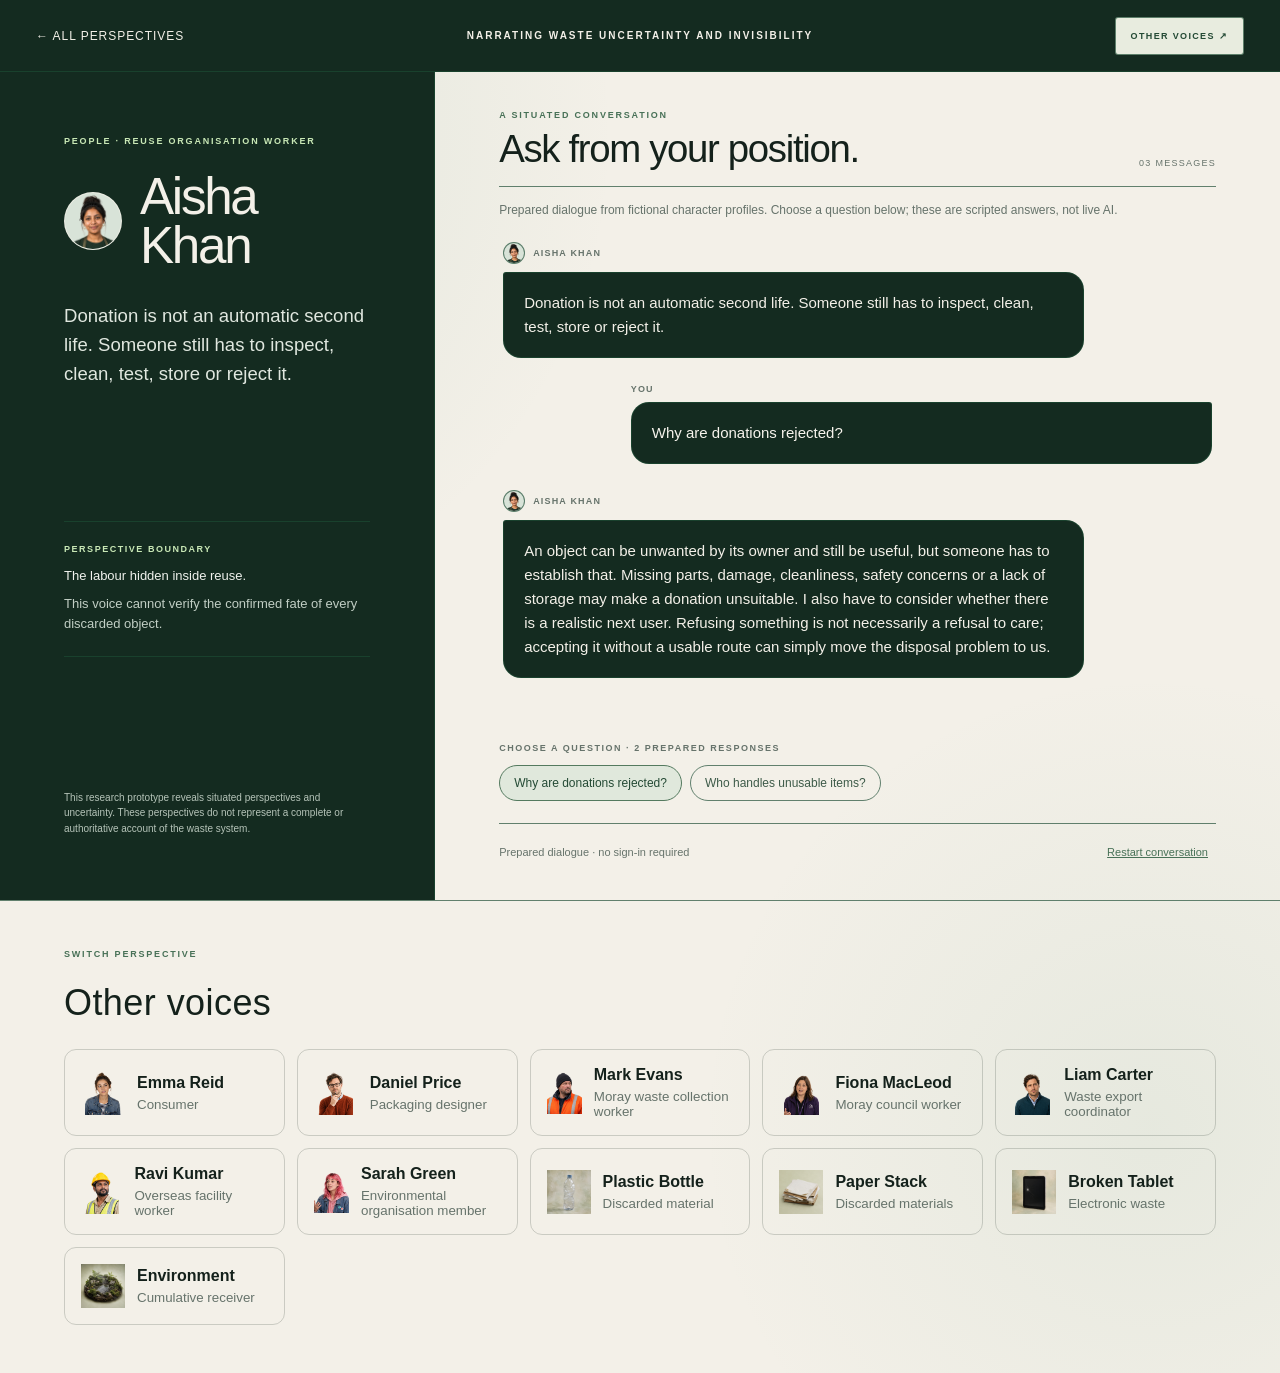
==== commit 5de91cc4: "Restore dialogue pages with 24 persona-based scripted answers" ====
--- a/aisha.html
+++ b/aisha.html
@@ -1 +1,8 @@
-<!doctype html><html lang="en"><head><meta charset="utf-8"><meta name="viewport" content="width=device-width,initial-scale=1"><title>Aisha Khan · Narrating Waste</title><meta name="description" content="An interaction design research project exploring hidden labour, uncertainty and responsibility in waste systems. Static exhibition edition."><link rel="icon" href="favicon.svg"><link rel="stylesheet" href="styles.css"><script src="site.js" defer></script></head><body><main class="conversation-page"><header class="conversation-nav"><a class="conversation-back" href="index.html#voices">← All perspectives</a><a class="conversation-project" href="index.html">Narrating Waste Uncertainty and Invisibility</a><span class="display-badge">Exhibition edition</span></header><div class="conversation-shell"><aside class="perspective-panel"><div><p class="conversation-kicker">People · Reuse organisation worker</p><div class="perspective-title"><span class="avatar avatar-person conversation-avatar"><img src="aisha.png" alt=""></span><h1>Aisha Khan</h1></div><p class="perspective-intro">Donation is not an automatic second life. Someone still has to inspect, clean, test, store or reject it.</p></div><div class="perspective-boundary"><span>Perspective boundary</span><p>The labour hidden inside reuse.</p><p>This voice cannot verify the confirmed fate of every discarded object.</p></div><p class="prototype-note">This research prototype reveals situated perspectives and uncertainty. These perspectives do not represent a complete or authoritative account of the waste system.</p></aside><section class="chat-workspace static-reflections" aria-labelledby="reflection-title"><p class="conversation-kicker">A situated perspective</p><h2 id="reflection-title">Questions to carry forward.</h2><p class="display-note">This is the static exhibition edition. Explore the original character introductions and reflection prompts. Live AI conversations, sign-in, saved history and character creation are not available in this edition.</p><ul class="reflection-list"><li>Why are donations rejected?</li><li>Who handles unusable items?</li></ul><h3>Explore another voice</h3><div class="static-perspectives"><a href="emma.html"><img src="emma.png" alt=""><span><strong>Emma Reid</strong><small>Consumer</small></span></a><a href="daniel.html"><img src="daniel.png" alt=""><span><strong>Daniel Price</strong><small>Packaging designer</small></span></a><a href="mark.html"><img src="mark.png" alt=""><span><strong>Mark Evans</strong><small>Moray waste collection worker</small></span></a><a href="fiona.html"><img src="fiona.png" alt=""><span><strong>Fiona MacLeod</strong><small>Moray council worker</small></span></a><a href="liam.html"><img src="liam.png" alt=""><span><strong>Liam Carter</strong><small>Waste export coordinator</small></span></a><a href="ravi.html"><img src="ravi.png" alt=""><span><strong>Ravi Kumar</strong><small>Overseas facility worker</small></span></a><a href="sarah.html"><img src="sarah.png" alt=""><span><strong>Sarah Green</strong><small>Environmental organisation member</small></span></a><a href="bottle.html"><img src="bottle.png" alt=""><span><strong>Plastic Bottle</strong><small>Discarded material</small></span></a><a href="paper.html"><img src="paper.png" alt=""><span><strong>Paper Stack</strong><small>Discarded materials</small></span></a><a href="tablet.html"><img src="tablet.png" alt=""><span><strong>Broken Tablet</strong><small>Electronic waste</small></span></a><a href="environment.html"><img src="environment.png" alt=""><span><strong>Environment</strong><small>Cumulative receiver</small></span></a></div></section></div></main></body></html>+<!doctype html><html lang="en"><head><meta charset="utf-8"><meta name="viewport" content="width=device-width,initial-scale=1"><title>Aisha Khan · Narrating Waste</title><meta name="description" content="An interaction design research project exploring hidden labour, uncertainty and responsibility in waste systems. Static exhibition edition."><link rel="icon" href="favicon.svg"><link rel="stylesheet" href="styles.css"><script src="site.js" defer></script></head><body><main class="conversation-page"><header class="conversation-nav"><a class="conversation-back" href="index.html#voices">← All perspectives</a><a class="conversation-project" href="index.html">Narrating Waste Uncertainty and Invisibility</a><a class="conversation-voices-button" href="#other-voices">Other voices ↗</a></header><div class="conversation-shell"><aside class="perspective-panel"><div><p class="conversation-kicker">People · Reuse organisation worker</p><div class="perspective-title"><span class="avatar avatar-person conversation-avatar"><img src="aisha.png" alt=""></span><h1>Aisha Khan</h1></div><p class="perspective-intro">Donation is not an automatic second life. Someone still has to inspect, clean, test, store or reject it.</p></div><div class="perspective-boundary"><span>Perspective boundary</span><p>The labour hidden inside reuse.</p><p>This voice cannot verify the confirmed fate of every discarded object.</p></div><p class="prototype-note">This research prototype reveals situated perspectives and uncertainty. These perspectives do not represent a complete or authoritative account of the waste system.</p></aside><section class="chat-workspace preset-workspace" aria-labelledby="conversation-heading">
+<div class="chat-heading"><div><p class="conversation-kicker">A situated conversation</p><h2 id="conversation-heading">Ask from your position.</h2></div><span id="message-count">03 messages</span></div>
+<p class="preset-note">Prepared dialogue from fictional character profiles. Choose a question below; these are scripted answers, not live AI.</p>
+<div class="conversation-messages" id="conversation-messages" role="log" aria-label="Conversation with Aisha Khan" aria-live="polite" tabindex="0"><div class="conversation-message character"><span class="conversation-author"><span class="avatar avatar-message"><img src="aisha.png" alt=""></span>Aisha Khan</span><p>Donation is not an automatic second life. Someone still has to inspect, clean, test, store or reject it.</p></div><div class="conversation-message user"><span class="conversation-author">You</span><p>Why are donations rejected?</p></div><div class="conversation-message character" data-answer="0"><span class="conversation-author"><span class="avatar avatar-message"><img src="aisha.png" alt=""></span>Aisha Khan</span><p>An object can be unwanted by its owner and still be useful, but someone has to establish that. Missing parts, damage, cleanliness, safety concerns or a lack of storage may make a donation unsuitable. I also have to consider whether there is a realistic next user. Refusing something is not necessarily a refusal to care; accepting it without a usable route can simply move the disposal problem to us.</p></div></div>
+<div class="conversation-suggestions"><span>Choose a question · 2 prepared responses</span><div><button type="button" data-question="0" aria-pressed="true">Why are donations rejected?</button><button type="button" data-question="1" aria-pressed="false">Who handles unusable items?</button></div></div>
+<div class="preset-controls"><p>Prepared dialogue · no sign-in required</p><button type="button" id="restart-conversation">Restart conversation</button></div>
+<noscript><h3>All prepared responses</h3><h4>Why are donations rejected?</h4><p>An object can be unwanted by its owner and still be useful, but someone has to establish that. Missing parts, damage, cleanliness, safety concerns or a lack of storage may make a donation unsuitable. I also have to consider whether there is a realistic next user. Refusing something is not necessarily a refusal to care; accepting it without a usable route can simply move the disposal problem to us.</p><h4>Who handles unusable items?</h4><p>The donation does not vanish when we decide it cannot be reused. Someone still has to move it, separate what can be separated and arrange an appropriate next handover. That takes time, space and resources which could otherwise support reuse. I can describe that work, but I cannot confirm the final fate of every rejected object after it leaves our organisation.</p></noscript>
+</section></div><section class="preset-other" id="other-voices"><p class="conversation-kicker">Switch perspective</p><h2>Other voices</h2><div class="static-perspectives"><a href="emma.html"><img src="emma.png" alt=""><span><strong>Emma Reid</strong><small>Consumer</small></span></a><a href="daniel.html"><img src="daniel.png" alt=""><span><strong>Daniel Price</strong><small>Packaging designer</small></span></a><a href="mark.html"><img src="mark.png" alt=""><span><strong>Mark Evans</strong><small>Moray waste collection worker</small></span></a><a href="fiona.html"><img src="fiona.png" alt=""><span><strong>Fiona MacLeod</strong><small>Moray council worker</small></span></a><a href="liam.html"><img src="liam.png" alt=""><span><strong>Liam Carter</strong><small>Waste export coordinator</small></span></a><a href="ravi.html"><img src="ravi.png" alt=""><span><strong>Ravi Kumar</strong><small>Overseas facility worker</small></span></a><a href="sarah.html"><img src="sarah.png" alt=""><span><strong>Sarah Green</strong><small>Environmental organisation member</small></span></a><a href="bottle.html"><img src="bottle.png" alt=""><span><strong>Plastic Bottle</strong><small>Discarded material</small></span></a><a href="paper.html"><img src="paper.png" alt=""><span><strong>Paper Stack</strong><small>Discarded materials</small></span></a><a href="tablet.html"><img src="tablet.png" alt=""><span><strong>Broken Tablet</strong><small>Electronic waste</small></span></a><a href="environment.html"><img src="environment.png" alt=""><span><strong>Environment</strong><small>Cumulative receiver</small></span></a></div></section></main><script type="application/json" id="conversation-data">{"name": "Aisha Khan", "avatar": "aisha.png", "intro": "Donation is not an automatic second life. Someone still has to inspect, clean, test, store or reject it.", "exchanges": [{"question": "Why are donations rejected?", "answer": "An object can be unwanted by its owner and still be useful, but someone has to establish that. Missing parts, damage, cleanliness, safety concerns or a lack of storage may make a donation unsuitable. I also have to consider whether there is a realistic next user. Refusing something is not necessarily a refusal to care; accepting it without a usable route can simply move the disposal problem to us."}, {"question": "Who handles unusable items?", "answer": "The donation does not vanish when we decide it cannot be reused. Someone still has to move it, separate what can be separated and arrange an appropriate next handover. That takes time, space and resources which could otherwise support reuse. I can describe that work, but I cannot confirm the final fate of every rejected object after it leaves our organisation."}]}</script><script src="conversation.js" defer></script></body></html>
--- a/styles.css
+++ b/styles.css
@@ -2002,3 +2002,8 @@
 }
 
 .display-note{font-size:13px;line-height:1.6;padding:16px 20px;border:1px solid var(--line);border-radius:12px;background:#fff9}.display-badge{font-size:12px;padding:8px 14px;border:1px solid var(--line);border-radius:999px}.reflection-list{padding:0;list-style:none;display:grid;gap:14px}.reflection-list li{border-top:1px solid var(--line);padding:18px 0;font-size:19px;line-height:1.5}.static-perspectives{display:grid;grid-template-columns:repeat(auto-fit,minmax(190px,1fr));gap:12px;margin-top:28px}.static-perspectives a{padding:16px;border:1px solid var(--line);border-radius:12px;display:flex;gap:12px;align-items:center}.static-perspectives small{display:block;color:var(--muted);margin-top:5px}.static-perspectives img{width:44px;height:44px;object-fit:contain}.static-reflections{padding:32px}.static-reflections h2{font-size:30px;margin:12px 0 24px}.static-reflections h3{font-size:16px;margin:28px 0 12px}.static-reflections .display-note{margin-bottom:24px}a:focus-visible{outline:3px solid #33754f;outline-offset:5px}@media(prefers-reduced-motion:reduce){*,*::before,*::after{animation:none!important;transition:none!important;scroll-behavior:auto!important}.voice-scene{opacity:1!important;transform:none!important}}
+
+/* Scripted conversations */
+.conversation-nav a.conversation-voices-button{color:#244a35;display:flex;align-items:center;justify-content:center}
+.preset-workspace{grid-template-rows:auto auto minmax(180px,1fr) auto auto;min-height:680px}
+.preset-workspace .chat-heading{padding-bottom:18px}.preset-note{font-size:12px;line-height:1.55;color:var(--chat-muted);margin:14px 0 0;max-width:680px}.preset-workspace .conversation-messages{padding-top:22px}.preset-controls{display:flex;gap:12px;justify-content:space-between;align-items:center;border-top:1px solid var(--chat-line);padding-top:14px;font-size:11px;color:var(--chat-muted)}.preset-controls button{border:0;background:none;text-decoration:underline;color:var(--chat-accent);padding:8px;white-space:nowrap}.conversation-suggestions button[aria-pressed="true"]{background:#e0e8dc;border-color:#547a5f;color:#244a35}.preset-other{padding:48px clamp(20px,5vw,76px);border-top:1px solid var(--chat-line)}.preset-other h2{font-size:36px;margin:12px 0}.preset-other .static-perspectives a:hover{background:#e7ecdf}.preset-workspace button:focus-visible{outline:2px solid #396648;outline-offset:3px}.preset-workspace noscript{line-height:1.7}.preset-workspace noscript h4{font-weight:bold;margin-top:20px}@media(max-width:800px){.preset-workspace{height:auto;min-height:0}.preset-workspace .conversation-messages{max-height:65svh;min-height:240px;overflow-y:auto;flex:none}.preset-controls{align-items:start}.preset-workspace .chat-heading h2{font-size:30px}}
